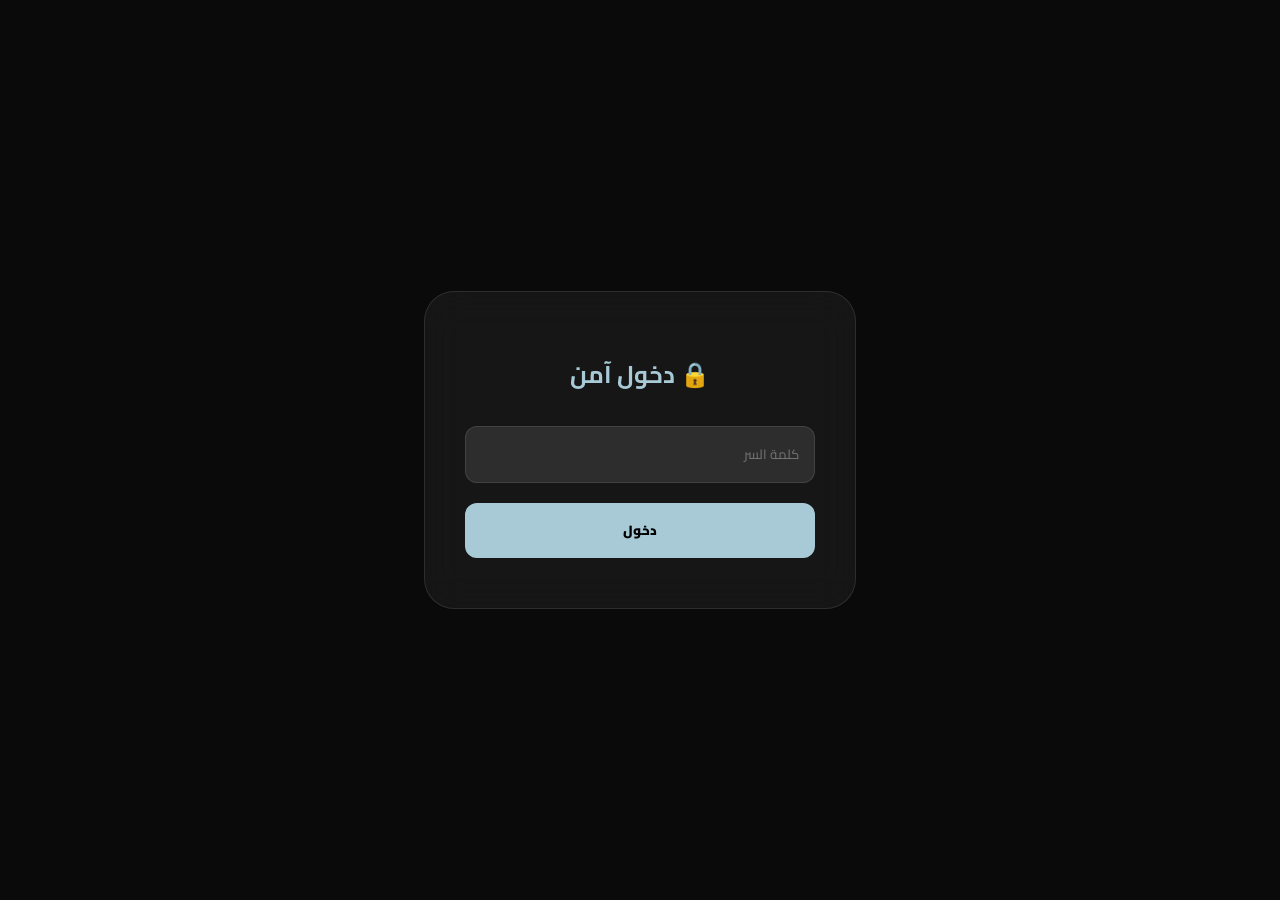
==== admin - 2.html @ 7203178c "Add files via upload" ====
<!DOCTYPE html>
<html lang="ar" dir="rtl">
<head>
    <meta charset="UTF-8">
    <meta name="viewport" content="width=device-width, initial-scale=1.0">
    <title>لوحة التحكم | تحديث تلقائي</title>
    <link href="https://fonts.googleapis.com/css2?family=Cairo:wght@400;700;900&display=swap" rel="stylesheet">
    <style>
        :root { --bg: #0a0a0a; --gold: #a8cad7; --glass: rgba(255, 255, 255, 0.05); }
        body { font-family: 'Cairo', sans-serif; background: var(--bg); color: #fff; margin: 0; display: flex; justify-content: center; align-items: center; min-height: 100vh; }
        
        #lock-screen { position: fixed; inset: 0; background: var(--bg); z-index: 9999; display: flex; align-items: center; justify-content: center; }
        .pass-card { background: var(--glass); padding: 40px; border-radius: 30px; backdrop-filter: blur(20px); border: 1px solid rgba(255,255,255,0.1); text-align: center; width: 85%; max-width: 350px; }
        
        input, select, button { width: 100%; padding: 15px; margin: 10px 0; border-radius: 12px; border: none; box-sizing: border-box; font-family: 'Cairo'; }
        input, select { background: rgba(255,255,255,0.1); color: #fff; border: 1px solid rgba(255,255,255,0.1); }
        button { background: var(--gold); color: #000; font-weight: 900; cursor: pointer; transition: 0.3s; }
        button:disabled { opacity: 0.5; cursor: not-allowed; }

        .admin-container { width: 90%; max-width: 450px; padding: 30px; background: var(--glass); border-radius: 25px; border: 1px solid rgba(255,255,255,0.1); }
        .status { margin-top: 15px; font-size: 14px; text-align: center; color: var(--gold); }
        /* تصميم دائرة التحميل */
.progress-container { display: none;  flex-direction: column; align-items: center; margin: 20px 0; }
.circular-progress { position: relative; height: 100px; width: 100px; border-radius: 50%; background: conic-gradient(var(--gold) 0deg, #333 0deg); display: flex; align-items: center; justify-content: center; transition: 0.3s; }
.circular-progress::before { content: ""; position: absolute; height: 84px; width: 84px; border-radius: 50%; background-color: #1a1a1a; }
.progress-value { position: relative; font-size: 18px; font-weight: 700; color: var(--gold); }
   
</style>
</head>
<body>

    <div id="lock-screen">
        <div class="pass-card">
            <h2 style="color: var(--gold);">🔒 دخول آمن</h2>
            <input type="password" id="passInput" placeholder="كلمة السر">
            <button onclick="checkPass()">دخول</button>
        </div>
    </div>

    <div class="admin-container">
        <h2 style="text-align: center; color: var(--gold); margin-top: 0;">➕ إضافة شيت جديد</h2>
        
        <label>اسم الشيت</label>
        <input type="text" id="sheetName" placeholder="مثال: شيت رقم 1">

        <label>المادة</label>
        <select id="sheetSub"></select> <label>صورة الشيت</label>
        <input type="file" id="fileInput" accept="image/*">
        <div class="progress-container" id="progContainer">
            <div class="circular-progress" id="progCircle">
                <span class="progress-value" id="progValue">0%</span>
            </div>
            <p style="font-size: 12px; margin-top: 10px;">جاري معالجة ورفع الملف...</p>
        </div>
        <button id="uploadBtn" onclick="processAndDownload()">رفع وحفظ الملف الجديد</button>
        <div id="status" class="status"></div>
    </div>
    <script src="الشيتات.js"></script>
    <script>
        const SECRET_PASS = "Banan"; 

        function checkPass() {
            if(document.getElementById('passInput').value === SECRET_PASS) {
                document.getElementById('lock-screen').style.display = 'none';
                fillSubjects();
            } else { alert("خطأ!"); }
        }

        // ملء قائمة المواد من ملف الشيتات.js الأصلي
        function fillSubjects() {
            const select = document.getElementById('sheetSub');
            subjects.forEach(s => {
                let opt = document.createElement('option');
                opt.value = s.key;
                opt.innerHTML = s.label;
                select.appendChild(opt);
            });
        }

        async function processAndDownload() {
    const fileInput = document.getElementById('fileInput');
    const name = document.getElementById('sheetName').value;
    const sub = document.getElementById('sheetSub').value;
    const btn = document.getElementById('uploadBtn');
    const progContainer = document.getElementById('progContainer');
    const progCircle = document.getElementById('progCircle');
    const progValue = document.getElementById('progValue');

    if(!fileInput.files[0] || !name) return alert("يرجى إكمال البيانات");

    // إظهار الدائرة وتعطيل الزر
    btn.disabled = true;
    progContainer.style.display = 'flex';
    
    // محاكاة التقدم (تحريك الدائرة برمجياً)
    let progress = 0;
    let timer = setInterval(() => {
        if(progress < 90) { // ستتوقف عند 90% حتى ينتهي الرفع الفعلي
            progress++;
            progValue.innerText = `${progress}%`;
            progCircle.style.background = `conic-gradient(var(--gold) ${progress * 3.6}deg, #333 0deg)`;
        }
    }, 50);

    const apiKey = "5cbb6290de28740272d0af178e27ded0"; 
    const formData = new FormData();
    formData.append("image", fileInput.files[0]);

    try {
        const response = await fetch(`https://api.imgbb.com/1/upload?key=${apiKey}`, {
            method: "POST",
            body: formData
        });
        const resData = await response.json();
        const imageUrl = resData.data.url;

        // اكتمال الـ 100% عند نجاح الرفع
        clearInterval(timer);
        progValue.innerText = `100%`;
        progCircle.style.background = `conic-gradient(var(--gold) 360deg, #333 0deg)`;

        // إضافة البيانات وحفظ الملف
        const newSheet = { 
            name: name, 
            date: new Date().toISOString().split('T')[0], 
            sub: sub, 
            url: imageUrl 
        };
        allData.push(newSheet);

        const fileContent = `const subjects = ${JSON.stringify(subjects, null, 4)};\n\nconst allData = ${JSON.stringify(allData, null, 4)};`;
        
        setTimeout(() => {
            downloadFile(fileContent);
            alert("تم الرفع وتحميل الملف المحدث بنجاح!");
            progContainer.style.display = 'none';
            btn.disabled = false;
        }, 500);

    } catch (e) {
        clearInterval(timer);
        alert("حدث خطأ أثناء الرفع");
        progContainer.style.display = 'none';
        btn.disabled = false;
    }
}

        function downloadFile(content) {
            const blob = new Blob([content], { type: 'text/javascript' });
            const a = document.createElement('a');
            a.href = URL.createObjectURL(blob);
            a.download = 'الشيتات.js'; // سيتم تحميله بنفس الاسم
            document.body.appendChild(a);
            a.click();
            document.body.removeChild(a);
        }
    </script>
</body>
</html>
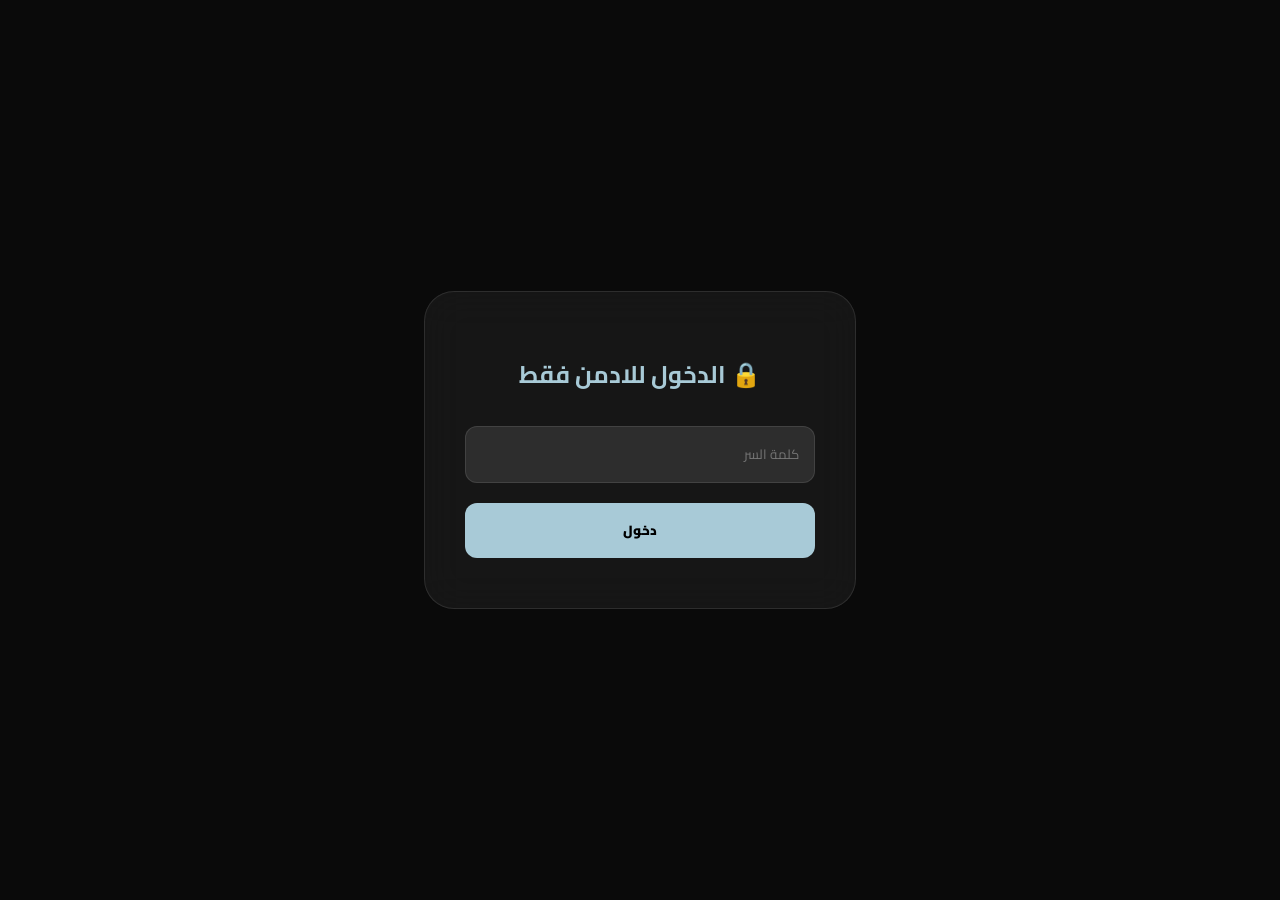
==== commit 231e2c79: "Update admin - 2.html" ====
--- a/admin - 2.html
+++ b/admin - 2.html
@@ -31,7 +31,7 @@
 
     <div id="lock-screen">
         <div class="pass-card">
-            <h2 style="color: var(--gold);">🔒 دخول آمن</h2>
+            <h2 style="color: var(--gold);">🔒 الدخول للادمن فقط</h2>
             <input type="password" id="passInput" placeholder="كلمة السر">
             <button onclick="checkPass()">دخول</button>
         </div>
@@ -156,4 +156,4 @@
         }
     </script>
 </body>
-</html>+</html>
